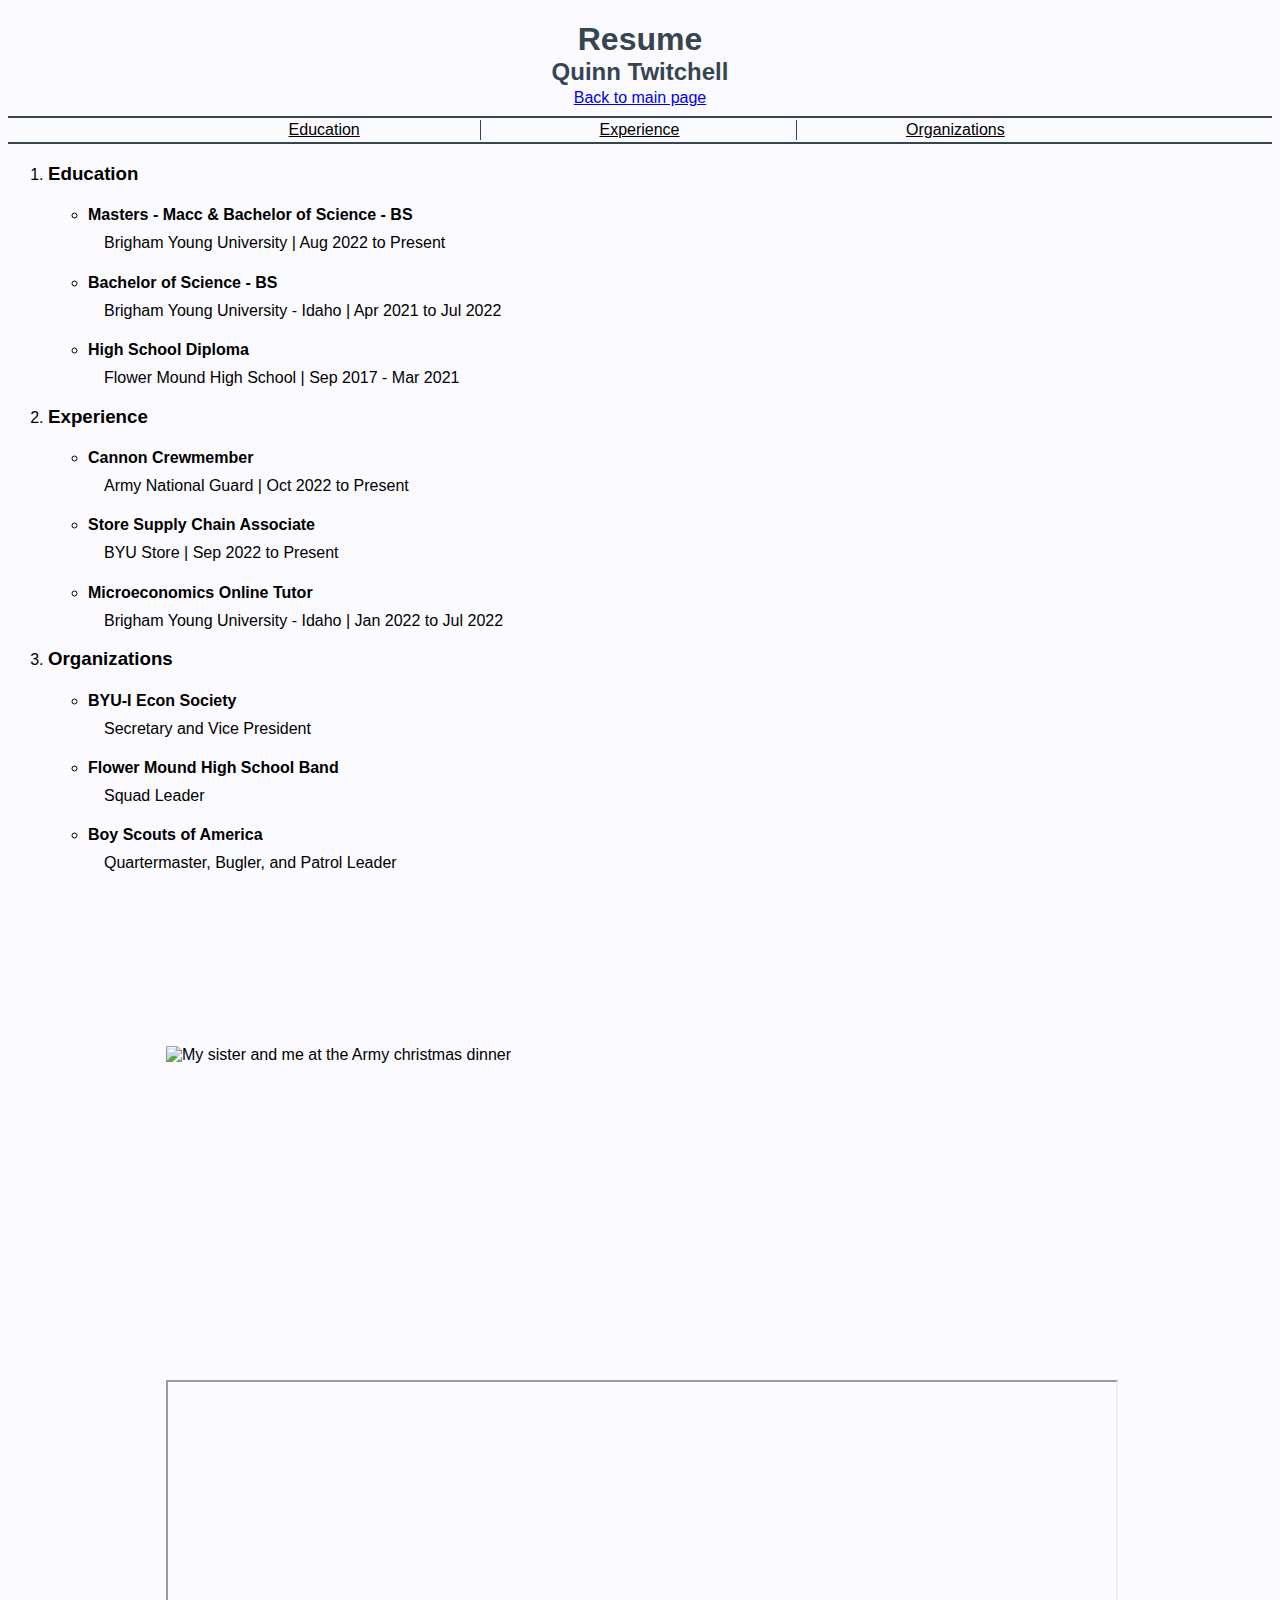
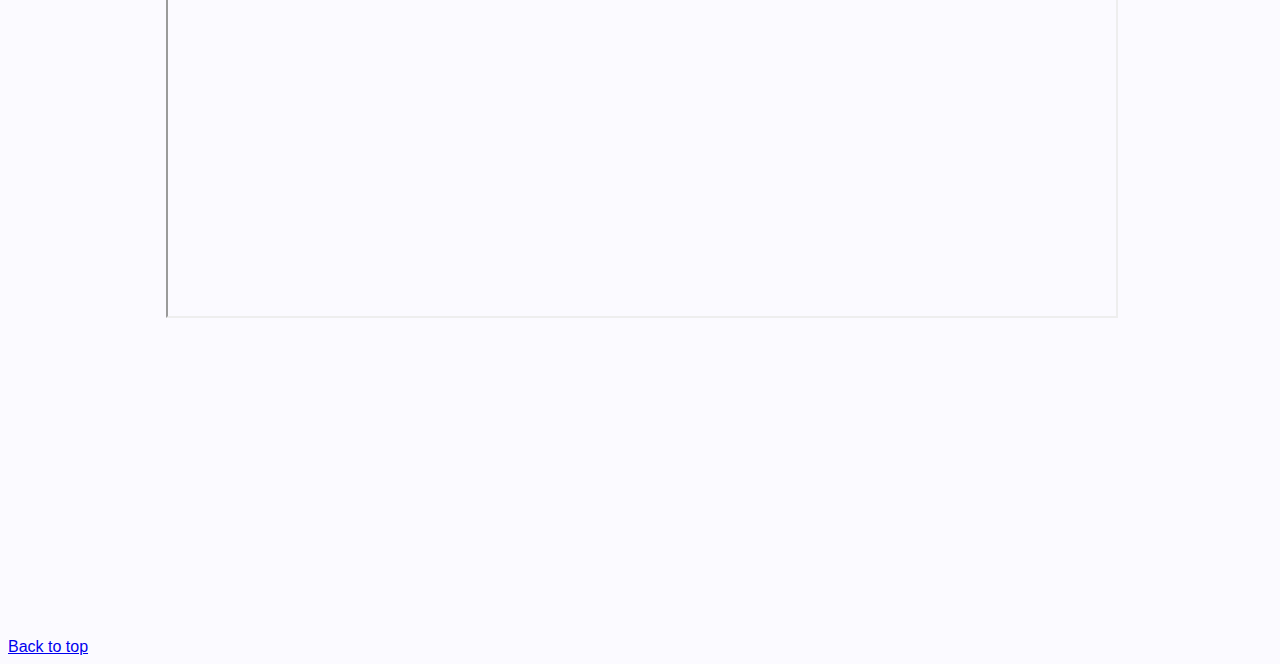
==== Resume.html @ 35265354 "Add files via upload" ====
<!DOCTYPE html>
<html lang="en">
<head>
    <meta charset="UTF-8">
    <meta http-equiv="X-UA-Compatible" content="IE=edge">
    <meta name="viewport" content="width=device-width, initial-scale=1.0">
    <link href="css/resumestyles.css" rel="stylesheet" />
    <title>Resume</title>
</head>
<header class="bottomline text-center" id="TOP">
    <h1> Resume </h1>  
    <h2> Quinn Twitchell </h2>
    <a Href="index.html">Back to main page</a>
    <div class="marginbottom"></div>
</header>
<body>
    <table>   
        <td style="border-right: 1px solid #36454F ;">
            <a href="#EDU" style="color: black;"> Education </a>
        </td> 
        <td style="border-right: 1px solid #36454F ;">
            <a href="#EXP" style="color: black;">Experience</a>
        </td>
        <td>
            <a href="#ORG" style="color: black;">Organizations</a>
        </td>
    </table>
    <Div class="bottomline"></Div>
    <ol>
        <li>
            <h3 id="EDU">Education</h3>
            <ul>
                <li>
                    <h4>Masters - Macc & Bachelor of Science - BS</h4>
                    <div style="text-indent: 1em;">Brigham Young University | Aug 2022 to Present </div>
                </li>

                <li>
                    <h4>Bachelor of Science - BS</h4>
                    <div style="text-indent: 1em;">Brigham Young University - Idaho | Apr 2021 to Jul 2022</div>
                </li>

                <li>
                    <h4>High School Diploma</h4>
                    <div style="text-indent: 1em;">Flower Mound High School | Sep 2017 - Mar 2021</div>
                </li>

            </ul>
        </li>

        <li> 
            <h3 id="EXP">Experience</h3>
            <ul>

                <li>
                    <h4>Cannon Crewmember</h4>
                    <div style="text-indent: 1em;">Army National Guard | Oct 2022 to Present</div>
                </li>

                <li>
                    <h4>Store Supply Chain Associate</h4>
                    <div style="text-indent: 1em;">BYU Store | Sep 2022 to Present</div>
                </li>

                <li>
                    <h4>Microeconomics Online Tutor</h4>
                    <div style="text-indent: 1em;">Brigham Young University - Idaho | Jan 2022 to Jul 2022 </div>
                </li>

            </ul>
        </li> 

        <li>
            <h3 id="ORG">Organizations</h3>
            <ul>
                <li>
                    <h4>BYU-I Econ Society</h4>
                    <div style="text-indent: 1em;"> Secretary and Vice President </div>
                </li>

                <li>
                    <h4>Flower Mound High School Band</h4>
                    <div style="text-indent: 1em;">Squad Leader </div>
                </li>

                <li>
                    <h4>Boy Scouts of America</h4>
                    <div style="text-indent: 1em;">Quartermaster, Bugler, and Patrol Leader </div>
                </li>
            </ul>
        </li>
    </ol>

    <img src="assets/img/sisterandme.jpeg" width="75%" style="margin: 12.5%" alt="My sister and me at the Army christmas dinner">

    <iframe width="75%" style="margin: 12.5%; aspect-ratio: 16/9 " src="https://www.youtube.com/embed/9Go5S1i_xj4"></iframe>

    <div width="75%" class='tableauPlaceholder' id='viz1671251790098' style='position: relative; margin: 12.5%;' >
        <noscript>
            <a href='https:&#47;&#47;www.tableau.com&#47;'>
                <img alt='Cash on Hand ' src='https:&#47;&#47;public.tableau.com&#47;static&#47;images&#47;Ca&#47;CashonHand1&#47;CashonHand&#47;1_rss.png' style='border: none' />
            </a>
        </noscript><object class='tableauViz'  style='display:none;'>
            <param name='host_url' value='https%3A%2F%2Fpublic.tableau.com%2F' /> 
            <param name='embed_code_version' value='3' /> 
            <param name='site_root' value='' />
            <param name='name' value='CashonHand1&#47;CashonHand' />
            <param name='tabs' value='no' />
            <param name='toolbar' value='yes' />
            <param name='static_image' value='https:&#47;&#47;public.tableau.com&#47;static&#47;images&#47;Ca&#47;CashonHand1&#47;CashonHand&#47;1.png' /> 
            <param name='animate_transition' value='yes' />
            <param name='display_static_image' value='yes' />
            <param name='display_spinner' value='yes' />
            <param name='display_overlay' value='yes' />
            <param name='display_count' value='yes' />
        </object>
    </div>                
    <script type='text/javascript'>                  
    var divElement = document.getElementById('viz1671251790098');                    
    var vizElement = divElement.getElementsByTagName('object')[0]; vizElement.style.width='670px'; vizElement.style.height='627px';                    
    var scriptElement = document.createElement('script'); scriptElement.src = 'https://public.tableau.com/javascripts/api/viz_v1.js'; vizElement.parentNode.insertBefore(scriptElement, vizElement);
    </script>   
    
    <a href="#TOP">Back to top</a>

</body>
</html>
---- css/resumestyles.css ----
body{
    font-family: Arial, Helvetica, sans-serif;
    background-color: #fbfaff;
}

header{
    color: #36454F;
}

table{
    width:75%;
    margin-left: auto;
    margin-right: auto;
}

td{
    width: 33%;
    text-align: center;
}

h1{
    margin-bottom: -20px
}

h2{
    margin-bottom: 3px;
}

h3{
    margin-bottom: .85%;
}

h4{
    margin-bottom: .85%;
}

.text-center{
    text-align:center
}
.bottomline{
    border-bottom: solid; border-bottom-width: 2px; border-color: #36454F;
}

.marginbottom{
    margin-bottom: 9px;
}
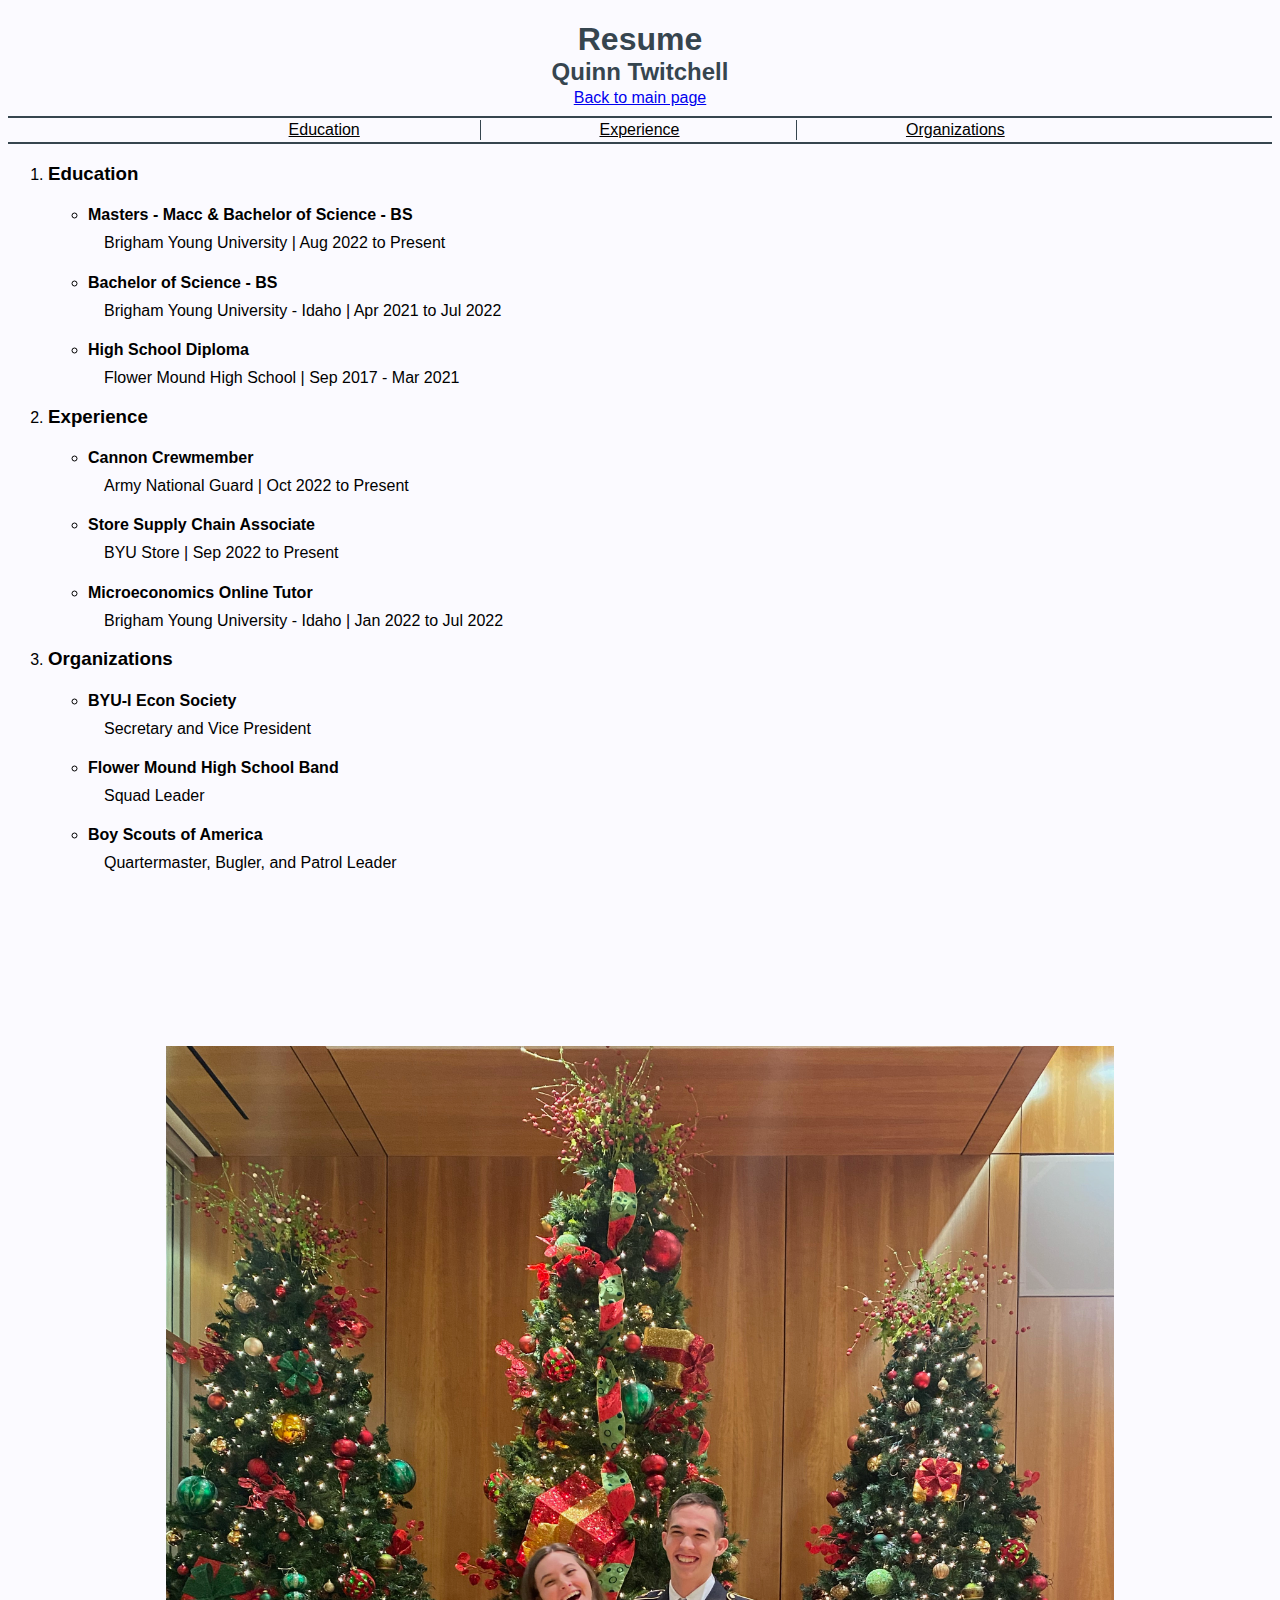
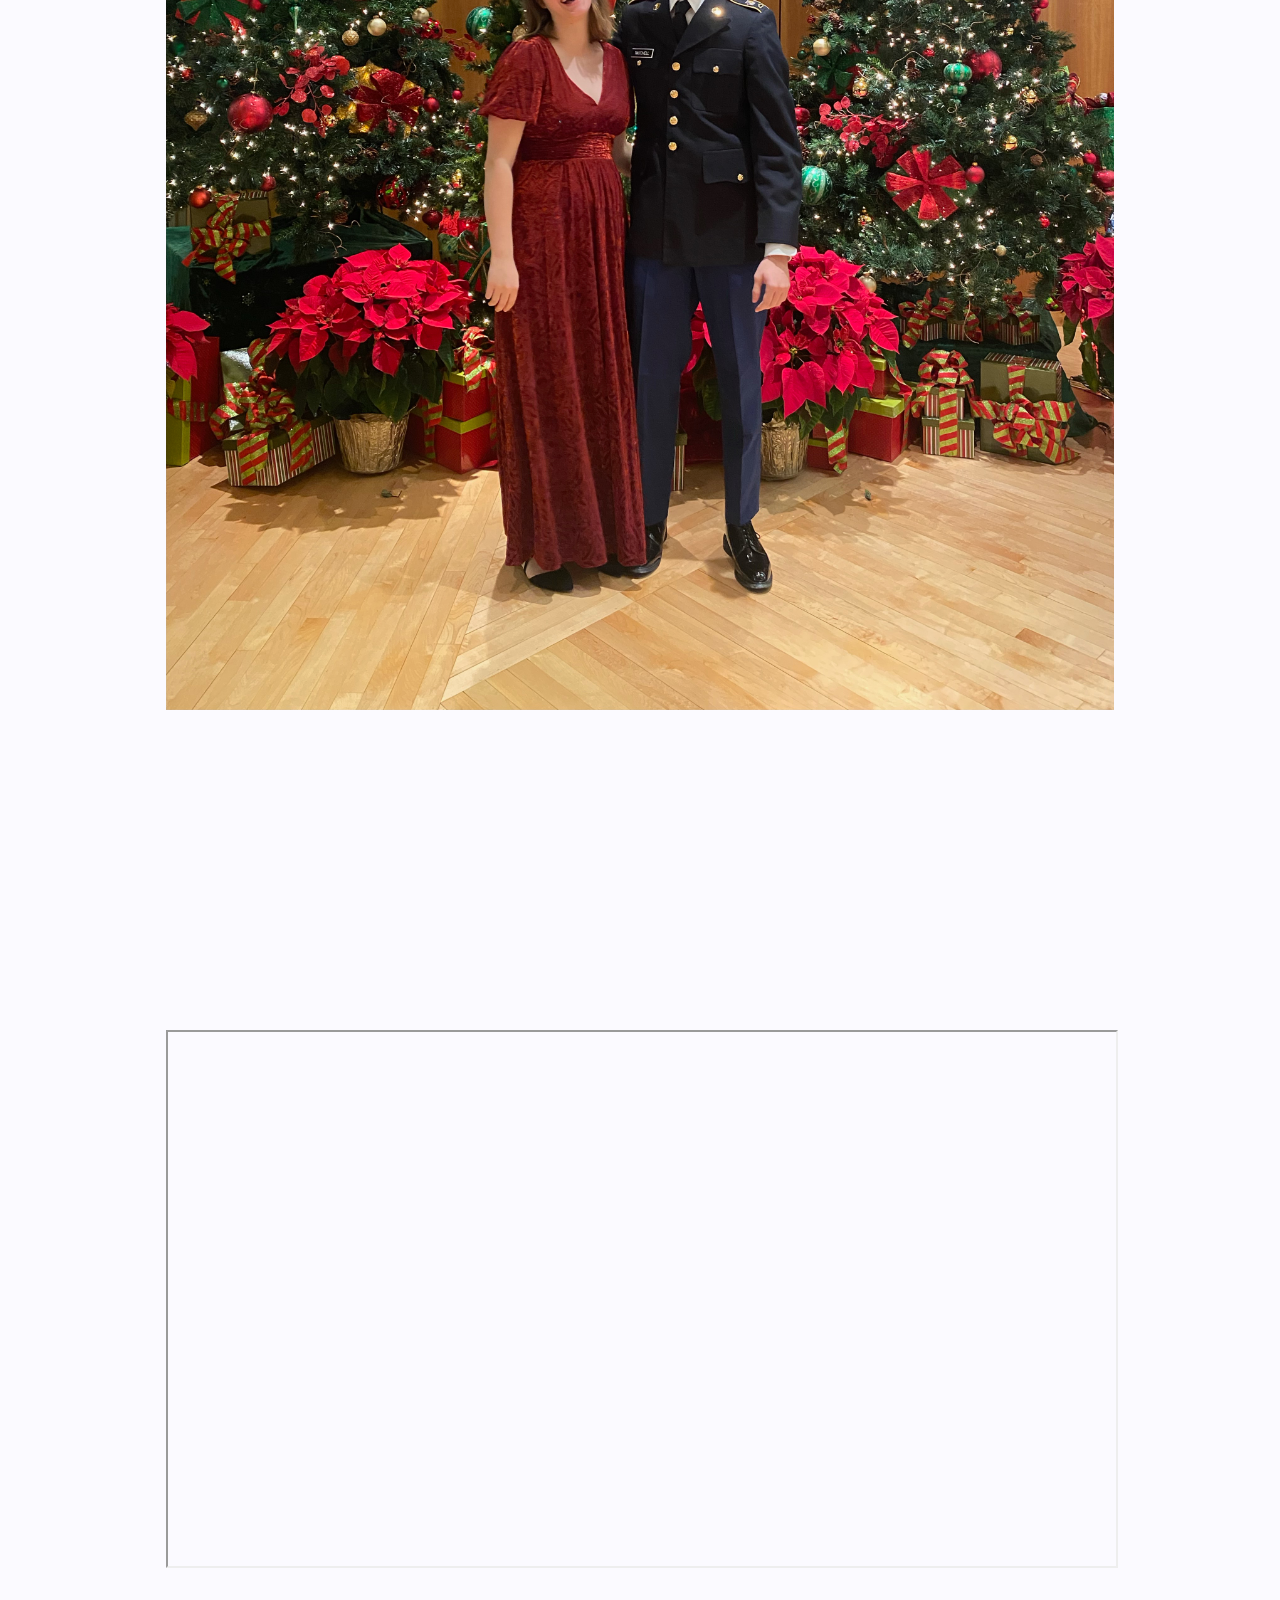
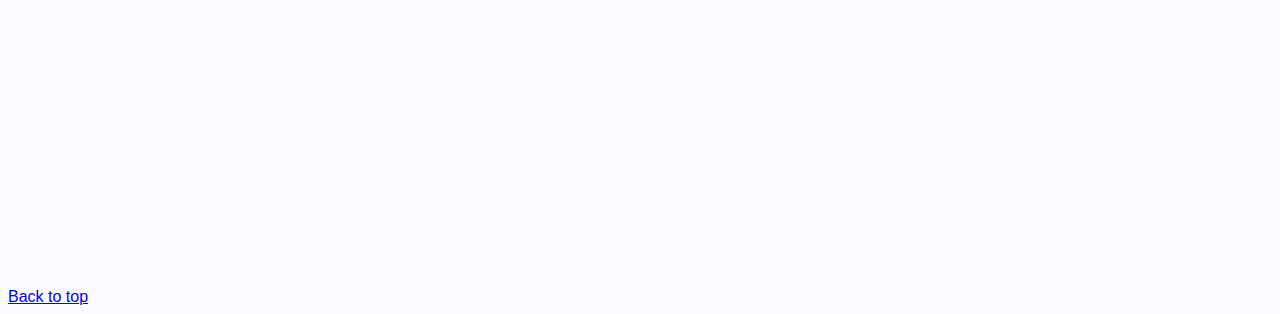
==== commit 1ed7b096: "Update Resume.html" ====
--- a/Resume.html
+++ b/Resume.html
@@ -91,7 +91,7 @@
         </li>
     </ol>
 
-    <img src="assets/img/sisterandme.jpeg" width="75%" style="margin: 12.5%" alt="My sister and me at the Army christmas dinner">
+    <img src="assets/img/Sisterandme.jpeg" width="75%" style="margin: 12.5%" alt="My sister and me at the Army christmas dinner">
 
     <iframe width="75%" style="margin: 12.5%; aspect-ratio: 16/9 " src="https://www.youtube.com/embed/9Go5S1i_xj4"></iframe>
 
@@ -124,4 +124,4 @@
     <a href="#TOP">Back to top</a>
 
 </body>
-</html>+</html>
